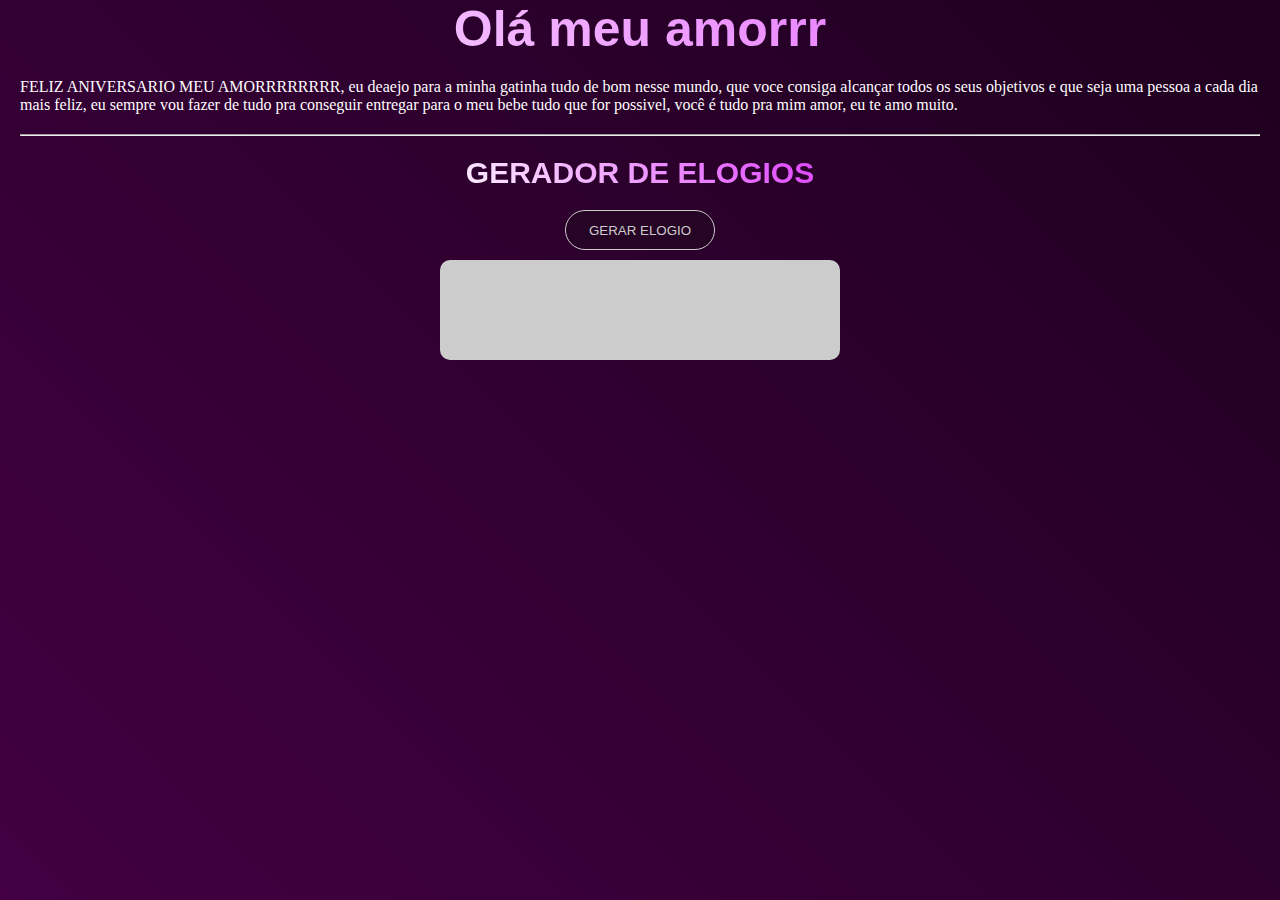
==== aniversario.html @ 4a9eae3a "Add files via upload" ====
<!DOCTYPE html>
<html lang="pt-br">
<head>
    <meta charset="UTF-8">
    <meta name="viewport" content="width=device-width, initial-scale=1.0">
    <title>aniversário da minha princesa</title>
    <link rel="stylesheet" href="./css/aniversario.css">
    <script src="./js/aniversario.js" defer></script>
</head>
<body>
    <h1>Olá meu amorrr</h1>
    <p id="textinho">
        FELIZ ANIVERSARIO MEU AMORRRRRRRR, eu deaejo para a minha gatinha tudo de bom nesse mundo, que voce consiga alcançar todos os seus objetivos e que seja uma pessoa a cada dia mais feliz, eu sempre vou fazer de tudo pra conseguir entregar para o meu bebe tudo que for possivel, você é tudo pra mim amor, eu te amo muito.
    </p>
    <hr>
    <div id="elogio">
        <h1 id="gerador">GERADOR DE ELOGIOS</h1>
        <button onclick="gerarElogio()">GERAR ELOGIO</button>
        <p id="elogioP"></p>
    </div>
</body>
</html>
---- css/aniversario.css ----
* {
    margin: 0;
    padding: 0;
    box-sizing: border-box;
}

body {
    background-image: linear-gradient(45deg, rgb(66, 0, 66), rgb(30, 0, 30));
    height: 100vh;
}

h1 {
    background-image: linear-gradient(45deg, #fff, rgb(226, 82, 255), purple);
    background-clip: text;
    -webkit-background-clip: text;
    color: transparent;
    font-family: Arial, Helvetica, sans-serif;
    font-size: 50px;
    background-size: 200% 200%;
    animation: animatedTxt 1s infinite ease-in-out alternate;
    text-align: center;
    margin-bottom: 20px;
}

@keyframes animatedTxt {
    0% {
        background-position: 0 0;
    }

    100% {
        background-position: 100% 100%;
    }
}

hr {
    margin: 20px;
}

#elogio > h1 {
    font-size: 30px;
}

#elogio > button {
    height: 40px;
    width: 150px;
    border-radius: 20px;
    background-color: #1111113b;
    border: 1px solid #ccc;
    color: #ccc;
    margin-bottom: 10px;
}

#elogioP {
    background-color: #ccc;
    height: 100px;
    width: 400px;
    border-radius: 10px;
    color: rgb(70, 70, 70);
    padding: 10px;
    font-family: Arial, Helvetica, sans-serif;
}

#elogio {
    display: flex;
    flex-direction: column;
    justify-content: center;
    align-items: center;
}

#textinho {
    color: #fdfdfd;
    text-align: start;
    margin-left: 20px;
    margin-right: 20px;
}
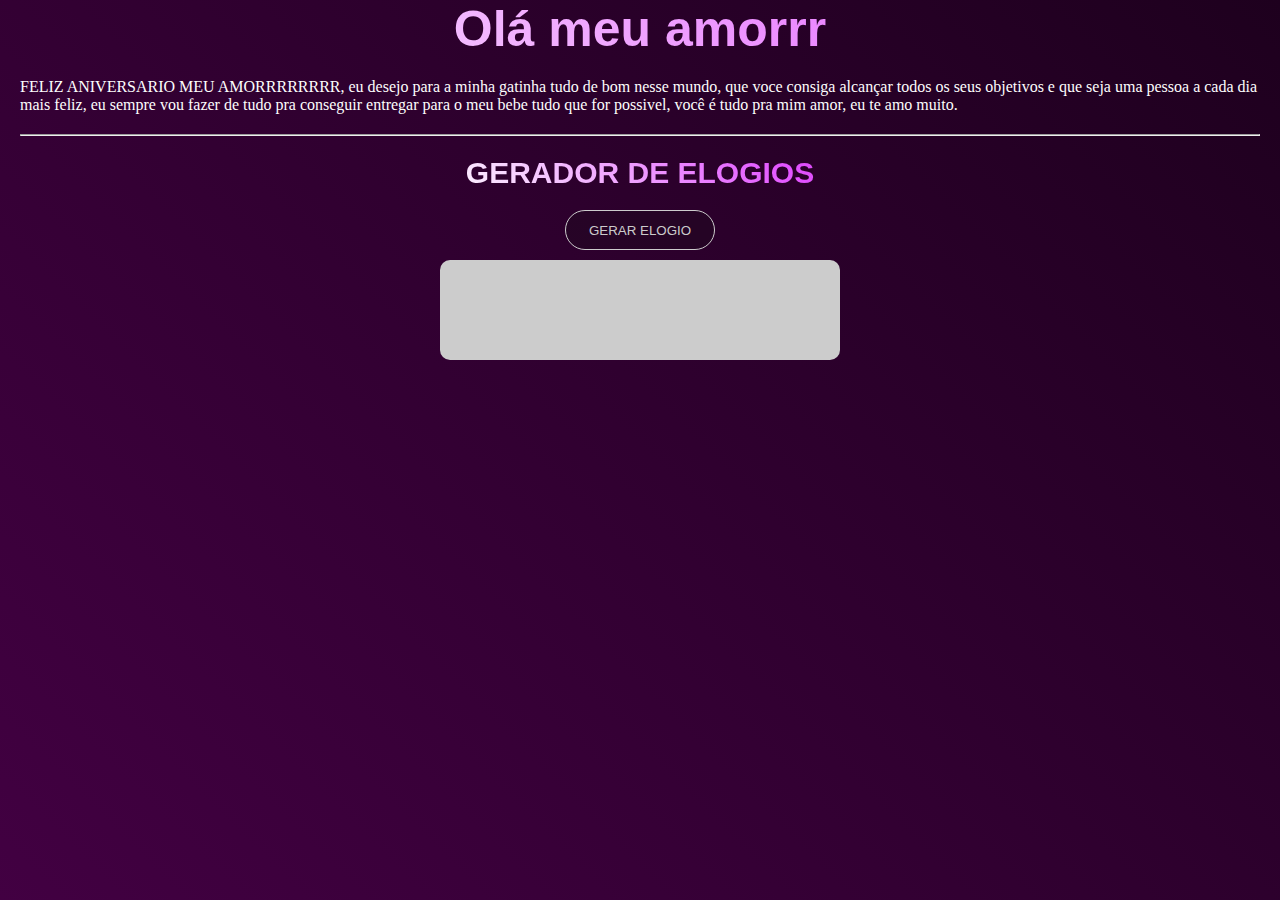
==== commit 28519fe7: "Update aniversario.html" ====
--- a/aniversario.html
+++ b/aniversario.html
@@ -10,7 +10,7 @@
 <body>
     <h1>Olá meu amorrr</h1>
     <p id="textinho">
-        FELIZ ANIVERSARIO MEU AMORRRRRRRR, eu deaejo para a minha gatinha tudo de bom nesse mundo, que voce consiga alcançar todos os seus objetivos e que seja uma pessoa a cada dia mais feliz, eu sempre vou fazer de tudo pra conseguir entregar para o meu bebe tudo que for possivel, você é tudo pra mim amor, eu te amo muito.
+        FELIZ ANIVERSARIO MEU AMORRRRRRRR, eu desejo para a minha gatinha tudo de bom nesse mundo, que voce consiga alcançar todos os seus objetivos e que seja uma pessoa a cada dia mais feliz, eu sempre vou fazer de tudo pra conseguir entregar para o meu bebe tudo que for possivel, você é tudo pra mim amor, eu te amo muito.
     </p>
     <hr>
     <div id="elogio">
@@ -19,4 +19,4 @@
         <p id="elogioP"></p>
     </div>
 </body>
-</html>+</html>
